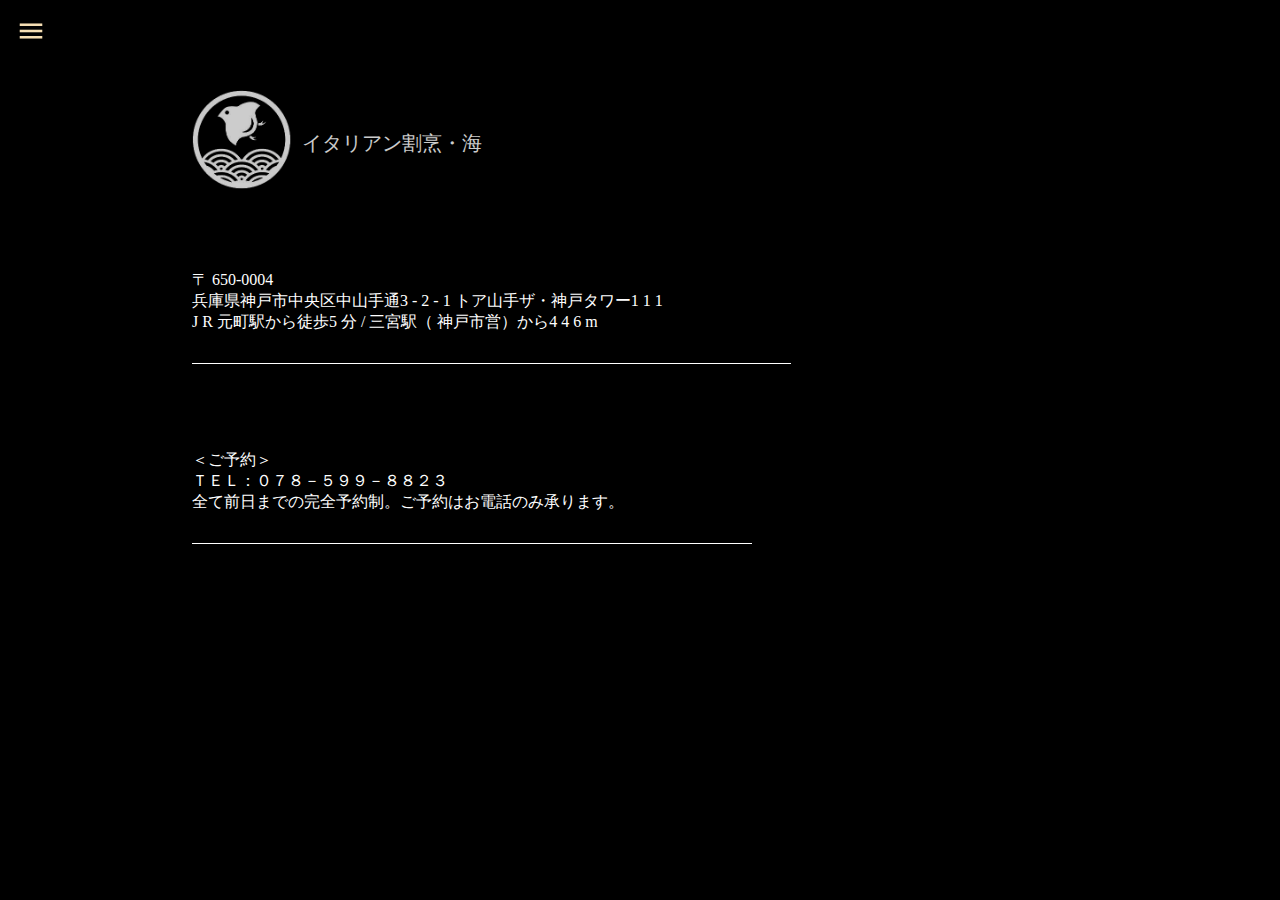
==== contact.html @ 2cfefebe "Add files via upload" ====
<!DOCTYPE html>
<html lang="ja">
<head>
  <meta charset="UTF-8">
  <meta name="viewport" content="width=device-width, initial-scale=1.0">
  <title>Oshokuzi UMI</title>
  <link href="https://fonts.googleapis.com/icon?family=Material+Icons" rel="stylesheet">
  <!-- <link rel="stylesheet" href="css/styles.css"> -->
  <link rel="stylesheet" href="css/styles.css">
  <link rel="stylesheet" href="css/contact.css">

  <style>
    body {
    background-image: url('img/japanese-paper_00478.jpg');
         }
  </style>
</head>

<body>


  <div class="sp-menu">
    <span class="material-icons" id="open" style="position: fixed; z-index: 10;">menu</span>
  </div>



  <div>
    <img class="logo-umi"  src="img/うみ2.png" >
  </div>
  

<div class="overlay">
    <span class="material-icons" id="close" >close</span>
  <div id="ppp">
  <div id="qqq">
    <div id="minilogo"><img src="img/1.png"></div>
  </div>
  
  <div>
    <div id="miniumi">御食事 | うみ</div>
    <nav>
      <ul>
        <li><a href="index.html"> ホーム</a></li>
        <li><a href="aisatsu.html"> ご挨拶</a></li>
        <li><a href="cose1-1.html">３組限定ディナー</a></li>
        <li><a href="kuromame.html">丹波黒豆エスプレッソ煮</a></li>
        <li><a href="contact.html">ご予約</a></li>
      </ul>
    </nav>
    </div>
  </div>
</div>




  <div>
    <img class="logo-umi"  src="img/うみ2.png" >
  </div>


  <div style="
  background: black;
  color: white; 
  position: absolute; 
  height: 100vh;
  width: 100%;">
      <div  style="font-size: 3.5px;
      font-family: Arial, Helvetica, sans-serif;
      opacity: 0.8;">
        <div style="position: absolute; display: flex; left: 15%;top: 10%;">
            <div><img src="img/2.png" style="height: 100px;"></div>
            <div style="padding-top: 40px;
            padding-left: 10px;
            font-size: 20px;">イタリアン割烹・海</div>
        </div>
      </div>
    <div>
    <div style="position: absolute;  left: 15%;top: 30%; padding-right: 10%; padding-bottom:30px; border-bottom: solid 1px white; " >
      <p>〒 650-0004</p>
      <p>兵庫県神戸市中央区中山手通3 - 2 - 1 トア山手ザ・神戸タワー1 1 1</p>
      <p>J R 元町駅から徒歩5 分 / 三宮駅（ 神戸市営）から4 4 6 m</p>
    </div>
    </div>

  <div style="position: absolute; left: 15%;top: 50%; padding-right: 10%;  padding-bottom :30px; border-bottom: solid 1px white; " >
    <div>＜ご予約＞</div>
    <div>ＴＥＬ：０７８－５９９－８８２３</div>
    <div>
      <p>全て前日までの完全予約制。ご予約はお電話のみ承ります。</p>
    </div>
  </div>


</body>

      <script src="js/main.js"></script>
      <script src="js/popmenu.js"></script>

      <div>
        <canvas></canvas>
      </div>
      
      <!-- Copyright (c) masuwa (@ma_suwa) 
      Released under the MIT license
      http://opensource.org/licenses/mit-license.php -->
      
      <script>
        (function(){
      
      window.requestAnimationFrame = window.requestAnimationFrame || window.mozRequestAnimationFrame || window.webkitRequestAnimationFrame;
      
      var canvas = document.querySelector("canvas");
      canvas.width = window.innerWidth
      canvas.height = window.innerHeight;
      var ctx = canvas.getContext("2d");
      ctx.globalCompositeOperation = "source-over";
      var particles = [];
      var pIndex = 0;
      var x, y, frameId;
      
      function Dot(x,y,vx,vy,color){
        this.x = x;
        this.y = y;
        this.vx = vx;
        this.vy = vy;
        this.color = color;
        particles[pIndex] = this;
        this.id = pIndex;
        pIndex++;
        this.life = 0;
        this.maxlife = 600;
        this.degree = getRandom(0,360);//開始角度をずらす
        this.size = Math.floor(getRandom(8,10));//紙吹雪のサイズに変化をつける
      };
      
      Dot.prototype.draw = function(x, y){
      
        this.degree += 1;
        this.vx *= 0.99;//重力
        this.vy *= 0.999;//重力
        this.x += this.vx+Math.cos(this.degree*Math.PI/180);//蛇行
        this.y += this.vy;
        this.width = this.size;
        this.height = Math.cos(this.degree*Math.PI/45)*this.size;//高さを変化させて、回転させてるっぽくみせる
        //紙吹雪の描写
        ctx.fillStyle = this.color;
        ctx.beginPath();
        ctx.moveTo(this.x+this.x/2, this.y+this.y/2);
        ctx.lineTo(this.x+this.x/2+this.width/2, this.y+this.y/2+this.height);
        ctx.lineTo(this.x+this.x/2+this.width+this.width/2, this.y+this.y/2+this.height);
        ctx.lineTo(this.x+this.x/2+this.width, this.y+this.y/2);
        ctx.closePath();
        ctx.fill();
        this.life++;
        //lifeがなくなったら紙吹雪を削除
        if(this.life >= this.maxlife){
          delete particles[this.id];
        }
      }
      //リサイズ処理
      window.addEventListener("resize", function(){
        canvas.width = window.innerWidth;
        canvas.height = window.innerHeight;
        x = canvas.width / 2;
        y = canvas.height / 2;
      });
      
      function loop(){
        //全画面に色をしく。透過率をあげると残像が強くなる
        ctx.clearRect(0,0, canvas.width, canvas.height);
        //紙吹雪の量の調節
        if(frameId % 10 == 0) {
            new Dot(canvas.width*Math.random()-canvas.width+canvas.width/2*Math.random(), -canvas.height/2, getRandom(1, 3),  getRandom(2, 4),"#f5f5f5");
            new Dot(canvas.width*Math.random()+canvas.width-canvas.width*Math.random(), -canvas.height/2,  -1 * getRandom(1, 3),  getRandom(2, 4),"#FFF");
        }
        for(var i in particles){
          particles[i].draw();
        }
        frameId = requestAnimationFrame(loop);
      }
      
      loop();
      
      function getRandom(min, max) {
        return Math.random() * (max - min) + min;
      }
      
      })();
      </script>
      
</body>
---- css/styles.css ----
*{
  margin: 0;
}
canvas {
  height:  100%;
  width: 100%;
  position: absolute;
}

.main_img {
  z-index:-1;
  opacity: 0;
  width: 100%;
  height: 100vh;
  background-position: center center;
  background-repeat: no-repeat;
  background-size: cover;
  position: absolute;
  left: 0;
  top: 0;
  -webkit-animation: anime 24s 0s infinite;
  animation: anime 24s 0s infinite; 
}

  .main_img:nth-of-type(2) {
    -webkit-animation-delay: 4s;
    animation-delay: 4s; }

  .main_img:nth-of-type(3) {
    -webkit-animation-delay: 8s;
    animation-delay: 8s; }

  .main_img:nth-of-type(4) {
    -webkit-animation-delay: 12s;
    animation-delay: 12s; }

  .main_img:nth-of-type(5) {
    -webkit-animation-delay: 16s;
    animation-delay: 16s; }

  .main_img:nth-of-type(6) {
    -webkit-animation-delay: 20s;
    animation-delay: 20s; }



    @keyframes anime {
      0% {
            opacity: 0;
        }
        8% {
            opacity: 1;
        }
        17% {
            opacity: 1;
        }
        25% {
            opacity: 0;
            transform: scale(1) ;
             z-index:-1;
        }
        100% { opacity: 0 }
    }



/* =================== */

.overlay ul {
  list-style-type: none;
  margin: 0;
  padding: 0;
}


.overlay.show {
  opacity: 1;
  pointer-events: auto;
  z-index: 10;
}

.overlay #close {
  position: relative;
  bottom: 16px;
  right: 16px;
  font-size: 32px;
  cursor: pointer;
}

.sp-menu #open {
  font-size: 30px;
  /* line-height: 64px; */
  cursor: pointer;
  top: 16px;
  left: 16px;
  color: wheat;
}

.sp-menu #open.hide {
  display: none;
}



.sp-menu {
  margin-left: auto;
}




/* 背景 */
.overlay {
  position: fixed;
  top: 0;
  bottom: 0;
  right: 0;
  left: 0;
  background: white;
  /* text-align: center; */
  padding: 64px;
  opacity: 0;
  pointer-events: none;
  transition: opacity .6s;
}

.overlay.show {
  opacity: 1;
  pointer-events: auto;
}

.overlay #close {
  position: absolute;
  top: 16px;
  left: 16px;
  font-size: 32px;
  cursor: pointer;
}

.overlay ul {
  list-style-type: none;
  margin: 0;
  padding: 0;
}

.overlay li {
  margin-top: 24px;
  font-family: 'Noto Serif JP', "游明朝", YuMincho, "ヒラギノ明朝 Pr6 W6", "Hiragino Mincho Pro", "HGS明朝E", "ＭＳ Ｐ明朝", "MS PMincho", serif;
  opacity: 0;
  transform: translateY(16px);
  transition: opacity .3s, transform .3s;
  border-bottom: 1px  solid gray; /* 下端に「灰色1pxの破線」を引く */
  width: 200px;
  text-align: left;
  margin-left: auto;
  margin-right: auto; 
}

.overlay.show li {
  opacity: 1;
  transform: none;
}

.overlay.show li:nth-child(1) {
  transition-delay: .1s;
}

.overlay.show li:nth-child(2) {
  transition-delay: .2s;
}

.overlay.show li:nth-child(3) {
  transition-delay: .3s;
}

.overlay.show li:nth-child(4) {
  transition-delay: .3s;
}

.overlay.show li:nth-child(5) {
  transition-delay: .3s;
}

/* =================== */

#btn{
  position: absolute;
  text-align: center;
  left: 50%;
  transform: translateX(-50%);
  -webkit-transform: translateX(-50%);
  letter-spacing: 20px;
  width: 0px;
  height: 60px;
  cursor: pointer;
  border:2px solid wheat;
  background: white;
}

a{
  text-decoration: none;
  color: black;
}






@media screen and (min-width:0px) and ( max-width:712px)  {

  #ppp{
    top: 20%;
    position: absolute;
    /* margin-right: auto;
    margin-left: auto; */
    height: 100%;
    width: 100%;
    text-align: center;
    left: 0;
  }

  #qqq{
    top: 50%;
    z-index: 1;
    padding: 0;
    width: 90%;
    margin-left: auto;
    margin-right: auto;
  }


  #minilogo img{
    width: 80px;
    margin-left: auto;
    margin-right: auto;
  }

  #miniumi{
    font-family: 'Noto Serif JP', "游明朝", YuMincho, "ヒラギノ明朝 Pr6 W6", "Hiragino Mincho Pro", "HGS明朝E", "ＭＳ Ｐ明朝", "MS PMincho", serif;
  }

  .box {
    width: 100vw;
    height: 300px;
    object-fit: cover;
  
    position: relative;
      z-index: 0;
      overflow: hidden;
      height: 100vh;
      /* opacity: 0;
      transition-duration: 1.5s;
      transition-property: opacity ; */
  }
  
  .logo{
      position: absolute;
      top: 25%;
      left: 50%;
      transform: translateX(-50%);
      -webkit-transform: translateX(-50%);
      width: 100px;
      z-index: 0;
  }
  
  .logo2{
      position: absolute;
      top: 40%;
      left: 50%;
      transform: translateX(-50%);
      -webkit-transform: translateX(-50%);
      width: 150px;
  }
  
  .logo3{
      position: fixed;
      top:20px;
      left: 30px;
      width: 75px;
      display: none;
  }
  
  .logo-umi{
      position: fixed;
      top:0px;
      right: 20px;
      width: 69px;
      background: wheat;
      z-index: 10;
  }
  
  .logo5{
    position: absolute;
    top: 30px;
    left: 50%;
    transform: translateX(-50%);
    -webkit-transform: translateX(-50%);
    width: 500px;
    z-index: 0;
    opacity: 0;
  }


    /* ============================= */

  .aisatsu{
    /* letter-spacing: 1px; */
    font-family: 'Noto Serif JP', "游明朝", YuMincho, "ヒラギノ明朝 Pr6 W6", "Hiragino Mincho Pro", "HGS明朝E", "ＭＳ Ｐ明朝", "MS PMincho", serif;
    justify-content: center;
    padding-top: 100px;
    line-height: 10px;
    flex-direction:column;
    position: absolute;
    /* height: 100vh; */
    left: 50%;
    transform: translateX(-50%);
    -webkit-transform: translateX(-50%);
    width: 90%;
    /* background: pink; */
    margin-left: auto;
    margin-right: auto;
    padding-bottom: 100px;
    
  }
  
  .aisatsu1{
    font-size: 6vw;
    padding-left: 30vw;
    padding-right: 30vw;
    padding-bottom: 20px;
    letter-spacing: 4vh;
    line-height: 8vw;
    writing-mode: vertical-rl;
    /* background: red; */
    margin-left: auto;
    margin-right: auto;
    text-align: center;
  }

  .aisatsu2{
    writing-mode: vertical-rl;
    font-size:3vw;
    font-weight: 900;
    line-height: 5vw;
    letter-spacing: 1.5vw;
    /* left: 50%; */
    width: auto;
    margin: auto;
    color: black;
    /* background: blue; */
    margin-left: auto;
    margin-right: auto;
  }

  /* ============================= */

  .charge{
    position: relative;
    font-size: 5px;
    font-family: 'Noto Serif JP', "游明朝", YuMincho, "ヒラギノ明朝 Pr6 W6", "Hiragino Mincho Pro", "HGS明朝E", "ＭＳ Ｐ明朝", "MS PMincho", serif;
    justify-content: center;
    text-align: center;
    line-height: 13px;
    padding-top: 10px;
    font-weight: 600;
    left: 50%;
    width: 90%;
    transform: translateX(-50%);
    -webkit-transform: translateX(-50%);
    margin-bottom: 0;
    top: 5vh;
    /* background: yellow; */
  }


  .charge #t{
    font-size: 4vw;    
    padding-bottom: 15px;
  }

  .charge p{
    font-size: 2.5vw;    
    padding-bottom: 1vw;
    line-height: 20px;
  }


 /* ============================= */

 .sp-menu2{
   margin-bottom: 150px;
   margin-top: auto;
 }


 .sp-menu2 #open2{
  position: relative;
  font-size: 13px;
  font-family: 'Noto Serif JP', "游明朝", YuMincho, "ヒラギノ明朝 Pr6 W6", "Hiragino Mincho Pro", "HGS明朝E", "ＭＳ Ｐ明朝", "MS PMincho", serif;
  text-align: center;
  top: 13vh;
  width: 300px;
  height: 50px;
  cursor: pointer;
  border:2px solid wheat;
  background: white;
  margin-left: auto;
  margin-right: auto;
}

 /* ============================= */



  .menu3 {
    writing-mode: vertical-rl;
    flex-flow: row-reverse;
  }

  .menu3 p{
    writing-mode: vertical-rl;
  }

    /* ============================= */



  


  .cosemenu{
    font-size:2.5vw;
    font-weight: 900;
    writing-mode: vertical-rl;
    left: 50%;
    margin: auto;
    color: black;
    line-height: 7vw;
    letter-spacing: 1vw;
  }

  .cose1{
    font-size:1vw;
    /* left: 50%;
    right: 50%; */
    margin: auto;
    color: black;
    line-height: 5vw;
    letter-spacing: 1vw;
    width: 80vw;
    position: relative;
    text-align: center;
    top: 100px;
  }

  .cosesetsumei{
    font-size: 3vw;
    font-weight: 900;
    writing-mode: vertical-rl;
    left: 50%;
    margin: auto;
    color: black;
    line-height: 5vw;
    letter-spacing: 1vw;
  }

  .cosesetsumei1{
    font-size: 2vw;
    font-weight: 900;
    writing-mode: vertical-rl;
    left: 50%;
    margin: auto;
    color: black;
    line-height: 7vw;
    letter-spacing: 1vw;
  }

    
  .aisatsufont{
    padding-left: 10px;
    padding-right: 10px;
    height: 400px;
    left: 50%;
    transform: translateX(-50%);
    -webkit-transform: translateX(-50%);
  }
  
  
  .a {
    /* padding-left: 20px; */
    height: 400px;
    left: 50%;
    transform: translateX(-50%);
    -webkit-transform: translateX(-50%);
  }
  
  .tate{
    writing-mode: vertical-rl;
    padding-left: 30px;
    padding-right: 30px;
    left: 50%;
    transform: translateX(-50%);
    -webkit-transform: translateX(-50%);
  }
  
  .title{
    font-size: 50px;
    padding-left: 50px;
    letter-spacing: 30px;
  }
  


#btn{
  position: relative;
  font-size: 13px;
  font-family: 'Noto Serif JP', "游明朝", YuMincho, "ヒラギノ明朝 Pr6 W6", "Hiragino Mincho Pro", "HGS明朝E", "ＭＳ Ｐ明朝", "MS PMincho", serif;
  text-align: center;
  top: 8vh;
  width: 300px;
  height: 50px;
  cursor: pointer;
  letter-spacing: 20px;
  border:2px solid wheat;
  background: white;
  /* margin-left: auto;
  margin-right: auto; */
  margin-bottom: 200px;
}




  
  
  #ryokin{
    position: relative;
    font-size: 25px;
    letter-spacing: 2px;
    font-family: 'Noto Serif JP', "游明朝", YuMincho, "ヒラギノ明朝 Pr6 W6", "Hiragino Mincho Pro", "HGS明朝E", "ＭＳ Ｐ明朝", "MS PMincho", serif;
    justify-content: center;
    text-align: center;
    padding-top: 10px;
    padding-bottom: 10px;
    color: brown;
    
  }
  
  .mame{
    font-size: 40px;
  }

  footer{
    height: 40vw;
  }

}

@media screen and (min-width:712px)  {
  /*　画面サイズが768pxから1024pxまではここを読み込む　*/
  #ppp{
    display: flex;
    right: auto;
    left: auto;
    left: 50%;
    top: 30%;
    position: absolute;
    transform: translateX(-50%);
    -webkit-transform: translateX(-50%);
    height: 100%;
  }

  #qqq{
    top: 50%;
    padding-right: 50px;
    z-index: 1;
  }

  #minilogo img{
    text-align: center;
    width: 150px;
    z-index: 1;
  }

  #miniumi{
    font-family: 'Noto Serif JP', "游明朝", YuMincho, "ヒラギノ明朝 Pr6 W6", "Hiragino Mincho Pro", "HGS明朝E", "ＭＳ Ｐ明朝", "MS PMincho", serif;
    text-align: left;
    font-size: 30px;
    font-weight: 500;
  }


  .open2 {
    width: 100vw;
    height: 300px;
    object-fit: cover;
  
    position: relative;
      z-index: 0;
      overflow: hidden;
      height: 100vh;
      /* opacity: 0;
      transition-duration: 1.5s;
      transition-property: opacity ; */
  }
  
  .logo{
      position: absolute;
      top: 20%;
      left: 50%;
      transform: translateX(-50%);
      -webkit-transform: translateX(-50%);
      width: 150px;
  }
  
  .logo2{
      position: absolute;
      top: 40%;
      left: 50%;
      transform: translateX(-50%);
      -webkit-transform: translateX(-50%);
      width: 200px;
  }
  
  .logo3{
      position: fixed;
      bottom:30px;
      left: 50px;
      width: 100px;
      display: none;
  }
  
  .logo-umi{
      position: fixed;
      top:0px;
      right: 20px;
      width: 100px;
      background: wheat;
  }
  
  .logo5{
    position: absolute;
    top: 30px;
    left: 50%;
    transform: translateX(-50%);
    -webkit-transform: translateX(-50%);
    width: 500px;
    z-index: 0;
    opacity: 0;
  }
  
  
  .aisatsu{
    display: flex;
    font-size: 15px;
    letter-spacing: 3px;
    font-family: 'Noto Serif JP', "游明朝", YuMincho, "ヒラギノ明朝 Pr6 W6", "Hiragino Mincho Pro", "HGS明朝E", "ＭＳ Ｐ明朝", "MS PMincho", serif;
    justify-content: center;
    padding-top: 150px;
    line-height: 40px;
    /* height: 100vh; */
    flex-direction: row-reverse;
    position: absolute;
    right: 50%;
    left: 50%;
  }

  .aisatsufont{
    padding-left: 20px;
    height: 400px;
    left: 50%;
    transform: translateX(-50%);
    -webkit-transform: translateX(-50%);
  }
  
  .a {
    padding-left: 20px;
    height: 400px;
  }
  
  
  .tate{
    writing-mode: vertical-rl;
    padding-left: 30px;
    padding-right: 30px;
  }
  
  .title{
    font-size: 50px;
    padding-left: 50px;
    letter-spacing: 30px;
  }

  .aisatsu1{
    font-size: 50px;
    padding-left: 30px;
    letter-spacing: 30px;
    writing-mode: vertical-rl;
    padding-right: 30px;
    /* letter-spacing: 4vh; */
    line-height: 60px;
  }


    .tate{
    writing-mode: vertical-rl;
    padding-left: 30px;
    padding-right: 30px;
    left: 50%;
    transform: translateX(-50%);
    -webkit-transform: translateX(-50%);
  }

  .aisatsu2{
    writing-mode: vertical-rl;
    padding-left: 30px;
    padding-right: 30px;
    left: 50%;
    font-weight: 700;
  }
  
  .cosemenu{
    writing-mode: vertical-rl;
    padding-left: 30px;
    padding-right: 30px;
    left: 50%;
    font-weight: 700;
  }

  .cosesetsumei{
    writing-mode: vertical-rl;
    padding-left: 30px;
    padding-right: 30px;
    left: 50%;
    font-weight: 700;
  }

  .cosesetsumei1{
    writing-mode: vertical-rl;
    padding-left: 30px;
    padding-right: 30px;
    left: 50%;
    font-weight: 700;
    text-align: start;
  }

  .charge{
    position: absolute;
    font-size: 10px;
    font-family: 'Noto Serif JP', "游明朝", YuMincho, "ヒラギノ明朝 Pr6 W6", "Hiragino Mincho Pro", "HGS明朝E", "ＭＳ Ｐ明朝", "MS PMincho", serif;
    justify-content: center;
    text-align: center;
    line-height: 20px;
    padding-top: 10px;
    top: 105%;
    font-weight: 600;
    left: 50%;
    width: 90vw;
    transform: translateX(-50%);
    -webkit-transform: translateX(-50%);
  }

  #btn{
    position: absolute;
    font-size: 16px;
    font-family: 'Noto Serif JP', "游明朝", YuMincho, "ヒラギノ明朝 Pr6 W6", "Hiragino Mincho Pro", "HGS明朝E", "ＭＳ Ｐ明朝", "MS PMincho", serif;
    justify-content: center;
    text-align: center;
    left: 50%;
    top: 120%;
    transform: translateX(-50%);
    -webkit-transform: translateX(-50%);
    letter-spacing: 20px;
    width: 300px;
    height: 60px;
    cursor: pointer;
    border:2px solid wheat;
    background: white;
  }

  .charge #t{
    font-size: 20px;    
    padding-bottom: 10px;
  }
  
 
  
  #ryokin{
    position: relative;
    font-size: 25px;
    letter-spacing: 2px;
    font-family: 'Noto Serif JP', "游明朝", YuMincho, "ヒラギノ明朝 Pr6 W6", "Hiragino Mincho Pro", "HGS明朝E", "ＭＳ Ｐ明朝", "MS PMincho", serif;
    justify-content: center;
    text-align: center;
    padding-top: 10px;
    padding-bottom: 10px;
    color: brown;
  }
  
  .mame{
    font-size: 40px;
  }

}



.b{
  font-size:2vw;
  font-weight: 900;
  padding-left: 30px;
  writing-mode: vertical-rl;
  left: 50%;
  margin: auto;
  color: black;
  line-height: 3vw;
  letter-spacing: 1vw;
}
---- css/styles.css ----
*{
  margin: 0;
}
canvas {
  height:  100%;
  width: 100%;
  position: absolute;
}

.main_img {
  z-index:-1;
  opacity: 0;
  width: 100%;
  height: 100vh;
  background-position: center center;
  background-repeat: no-repeat;
  background-size: cover;
  position: absolute;
  left: 0;
  top: 0;
  -webkit-animation: anime 24s 0s infinite;
  animation: anime 24s 0s infinite; 
}

  .main_img:nth-of-type(2) {
    -webkit-animation-delay: 4s;
    animation-delay: 4s; }

  .main_img:nth-of-type(3) {
    -webkit-animation-delay: 8s;
    animation-delay: 8s; }

  .main_img:nth-of-type(4) {
    -webkit-animation-delay: 12s;
    animation-delay: 12s; }

  .main_img:nth-of-type(5) {
    -webkit-animation-delay: 16s;
    animation-delay: 16s; }

  .main_img:nth-of-type(6) {
    -webkit-animation-delay: 20s;
    animation-delay: 20s; }



    @keyframes anime {
      0% {
            opacity: 0;
        }
        8% {
            opacity: 1;
        }
        17% {
            opacity: 1;
        }
        25% {
            opacity: 0;
            transform: scale(1) ;
             z-index:-1;
        }
        100% { opacity: 0 }
    }



/* =================== */

.overlay ul {
  list-style-type: none;
  margin: 0;
  padding: 0;
}


.overlay.show {
  opacity: 1;
  pointer-events: auto;
  z-index: 10;
}

.overlay #close {
  position: relative;
  bottom: 16px;
  right: 16px;
  font-size: 32px;
  cursor: pointer;
}

.sp-menu #open {
  font-size: 30px;
  /* line-height: 64px; */
  cursor: pointer;
  top: 16px;
  left: 16px;
  color: wheat;
}

.sp-menu #open.hide {
  display: none;
}



.sp-menu {
  margin-left: auto;
}




/* 背景 */
.overlay {
  position: fixed;
  top: 0;
  bottom: 0;
  right: 0;
  left: 0;
  background: white;
  /* text-align: center; */
  padding: 64px;
  opacity: 0;
  pointer-events: none;
  transition: opacity .6s;
}

.overlay.show {
  opacity: 1;
  pointer-events: auto;
}

.overlay #close {
  position: absolute;
  top: 16px;
  left: 16px;
  font-size: 32px;
  cursor: pointer;
}

.overlay ul {
  list-style-type: none;
  margin: 0;
  padding: 0;
}

.overlay li {
  margin-top: 24px;
  font-family: 'Noto Serif JP', "游明朝", YuMincho, "ヒラギノ明朝 Pr6 W6", "Hiragino Mincho Pro", "HGS明朝E", "ＭＳ Ｐ明朝", "MS PMincho", serif;
  opacity: 0;
  transform: translateY(16px);
  transition: opacity .3s, transform .3s;
  border-bottom: 1px  solid gray; /* 下端に「灰色1pxの破線」を引く */
  width: 200px;
  text-align: left;
  margin-left: auto;
  margin-right: auto; 
}

.overlay.show li {
  opacity: 1;
  transform: none;
}

.overlay.show li:nth-child(1) {
  transition-delay: .1s;
}

.overlay.show li:nth-child(2) {
  transition-delay: .2s;
}

.overlay.show li:nth-child(3) {
  transition-delay: .3s;
}

.overlay.show li:nth-child(4) {
  transition-delay: .3s;
}

.overlay.show li:nth-child(5) {
  transition-delay: .3s;
}

/* =================== */

#btn{
  position: absolute;
  text-align: center;
  left: 50%;
  transform: translateX(-50%);
  -webkit-transform: translateX(-50%);
  letter-spacing: 20px;
  width: 0px;
  height: 60px;
  cursor: pointer;
  border:2px solid wheat;
  background: white;
}

a{
  text-decoration: none;
  color: black;
}






@media screen and (min-width:0px) and ( max-width:712px)  {

  #ppp{
    top: 20%;
    position: absolute;
    /* margin-right: auto;
    margin-left: auto; */
    height: 100%;
    width: 100%;
    text-align: center;
    left: 0;
  }

  #qqq{
    top: 50%;
    z-index: 1;
    padding: 0;
    width: 90%;
    margin-left: auto;
    margin-right: auto;
  }


  #minilogo img{
    width: 80px;
    margin-left: auto;
    margin-right: auto;
  }

  #miniumi{
    font-family: 'Noto Serif JP', "游明朝", YuMincho, "ヒラギノ明朝 Pr6 W6", "Hiragino Mincho Pro", "HGS明朝E", "ＭＳ Ｐ明朝", "MS PMincho", serif;
  }

  .box {
    width: 100vw;
    height: 300px;
    object-fit: cover;
  
    position: relative;
      z-index: 0;
      overflow: hidden;
      height: 100vh;
      /* opacity: 0;
      transition-duration: 1.5s;
      transition-property: opacity ; */
  }
  
  .logo{
      position: absolute;
      top: 25%;
      left: 50%;
      transform: translateX(-50%);
      -webkit-transform: translateX(-50%);
      width: 100px;
      z-index: 0;
  }
  
  .logo2{
      position: absolute;
      top: 40%;
      left: 50%;
      transform: translateX(-50%);
      -webkit-transform: translateX(-50%);
      width: 150px;
  }
  
  .logo3{
      position: fixed;
      top:20px;
      left: 30px;
      width: 75px;
      display: none;
  }
  
  .logo-umi{
      position: fixed;
      top:0px;
      right: 20px;
      width: 69px;
      background: wheat;
      z-index: 10;
  }
  
  .logo5{
    position: absolute;
    top: 30px;
    left: 50%;
    transform: translateX(-50%);
    -webkit-transform: translateX(-50%);
    width: 500px;
    z-index: 0;
    opacity: 0;
  }


    /* ============================= */

  .aisatsu{
    /* letter-spacing: 1px; */
    font-family: 'Noto Serif JP', "游明朝", YuMincho, "ヒラギノ明朝 Pr6 W6", "Hiragino Mincho Pro", "HGS明朝E", "ＭＳ Ｐ明朝", "MS PMincho", serif;
    justify-content: center;
    padding-top: 100px;
    line-height: 10px;
    flex-direction:column;
    position: absolute;
    /* height: 100vh; */
    left: 50%;
    transform: translateX(-50%);
    -webkit-transform: translateX(-50%);
    width: 90%;
    /* background: pink; */
    margin-left: auto;
    margin-right: auto;
    padding-bottom: 100px;
    
  }
  
  .aisatsu1{
    font-size: 6vw;
    padding-left: 30vw;
    padding-right: 30vw;
    padding-bottom: 20px;
    letter-spacing: 4vh;
    line-height: 8vw;
    writing-mode: vertical-rl;
    /* background: red; */
    margin-left: auto;
    margin-right: auto;
    text-align: center;
  }

  .aisatsu2{
    writing-mode: vertical-rl;
    font-size:3vw;
    font-weight: 900;
    line-height: 5vw;
    letter-spacing: 1.5vw;
    /* left: 50%; */
    width: auto;
    margin: auto;
    color: black;
    /* background: blue; */
    margin-left: auto;
    margin-right: auto;
  }

  /* ============================= */

  .charge{
    position: relative;
    font-size: 5px;
    font-family: 'Noto Serif JP', "游明朝", YuMincho, "ヒラギノ明朝 Pr6 W6", "Hiragino Mincho Pro", "HGS明朝E", "ＭＳ Ｐ明朝", "MS PMincho", serif;
    justify-content: center;
    text-align: center;
    line-height: 13px;
    padding-top: 10px;
    font-weight: 600;
    left: 50%;
    width: 90%;
    transform: translateX(-50%);
    -webkit-transform: translateX(-50%);
    margin-bottom: 0;
    top: 5vh;
    /* background: yellow; */
  }


  .charge #t{
    font-size: 4vw;    
    padding-bottom: 15px;
  }

  .charge p{
    font-size: 2.5vw;    
    padding-bottom: 1vw;
    line-height: 20px;
  }


 /* ============================= */

 .sp-menu2{
   margin-bottom: 150px;
   margin-top: auto;
 }


 .sp-menu2 #open2{
  position: relative;
  font-size: 13px;
  font-family: 'Noto Serif JP', "游明朝", YuMincho, "ヒラギノ明朝 Pr6 W6", "Hiragino Mincho Pro", "HGS明朝E", "ＭＳ Ｐ明朝", "MS PMincho", serif;
  text-align: center;
  top: 13vh;
  width: 300px;
  height: 50px;
  cursor: pointer;
  border:2px solid wheat;
  background: white;
  margin-left: auto;
  margin-right: auto;
}

 /* ============================= */



  .menu3 {
    writing-mode: vertical-rl;
    flex-flow: row-reverse;
  }

  .menu3 p{
    writing-mode: vertical-rl;
  }

    /* ============================= */



  


  .cosemenu{
    font-size:2.5vw;
    font-weight: 900;
    writing-mode: vertical-rl;
    left: 50%;
    margin: auto;
    color: black;
    line-height: 7vw;
    letter-spacing: 1vw;
  }

  .cose1{
    font-size:1vw;
    /* left: 50%;
    right: 50%; */
    margin: auto;
    color: black;
    line-height: 5vw;
    letter-spacing: 1vw;
    width: 80vw;
    position: relative;
    text-align: center;
    top: 100px;
  }

  .cosesetsumei{
    font-size: 3vw;
    font-weight: 900;
    writing-mode: vertical-rl;
    left: 50%;
    margin: auto;
    color: black;
    line-height: 5vw;
    letter-spacing: 1vw;
  }

  .cosesetsumei1{
    font-size: 2vw;
    font-weight: 900;
    writing-mode: vertical-rl;
    left: 50%;
    margin: auto;
    color: black;
    line-height: 7vw;
    letter-spacing: 1vw;
  }

    
  .aisatsufont{
    padding-left: 10px;
    padding-right: 10px;
    height: 400px;
    left: 50%;
    transform: translateX(-50%);
    -webkit-transform: translateX(-50%);
  }
  
  
  .a {
    /* padding-left: 20px; */
    height: 400px;
    left: 50%;
    transform: translateX(-50%);
    -webkit-transform: translateX(-50%);
  }
  
  .tate{
    writing-mode: vertical-rl;
    padding-left: 30px;
    padding-right: 30px;
    left: 50%;
    transform: translateX(-50%);
    -webkit-transform: translateX(-50%);
  }
  
  .title{
    font-size: 50px;
    padding-left: 50px;
    letter-spacing: 30px;
  }
  


#btn{
  position: relative;
  font-size: 13px;
  font-family: 'Noto Serif JP', "游明朝", YuMincho, "ヒラギノ明朝 Pr6 W6", "Hiragino Mincho Pro", "HGS明朝E", "ＭＳ Ｐ明朝", "MS PMincho", serif;
  text-align: center;
  top: 8vh;
  width: 300px;
  height: 50px;
  cursor: pointer;
  letter-spacing: 20px;
  border:2px solid wheat;
  background: white;
  /* margin-left: auto;
  margin-right: auto; */
  margin-bottom: 200px;
}




  
  
  #ryokin{
    position: relative;
    font-size: 25px;
    letter-spacing: 2px;
    font-family: 'Noto Serif JP', "游明朝", YuMincho, "ヒラギノ明朝 Pr6 W6", "Hiragino Mincho Pro", "HGS明朝E", "ＭＳ Ｐ明朝", "MS PMincho", serif;
    justify-content: center;
    text-align: center;
    padding-top: 10px;
    padding-bottom: 10px;
    color: brown;
    
  }
  
  .mame{
    font-size: 40px;
  }

  footer{
    height: 40vw;
  }

}

@media screen and (min-width:712px)  {
  /*　画面サイズが768pxから1024pxまではここを読み込む　*/
  #ppp{
    display: flex;
    right: auto;
    left: auto;
    left: 50%;
    top: 30%;
    position: absolute;
    transform: translateX(-50%);
    -webkit-transform: translateX(-50%);
    height: 100%;
  }

  #qqq{
    top: 50%;
    padding-right: 50px;
    z-index: 1;
  }

  #minilogo img{
    text-align: center;
    width: 150px;
    z-index: 1;
  }

  #miniumi{
    font-family: 'Noto Serif JP', "游明朝", YuMincho, "ヒラギノ明朝 Pr6 W6", "Hiragino Mincho Pro", "HGS明朝E", "ＭＳ Ｐ明朝", "MS PMincho", serif;
    text-align: left;
    font-size: 30px;
    font-weight: 500;
  }


  .open2 {
    width: 100vw;
    height: 300px;
    object-fit: cover;
  
    position: relative;
      z-index: 0;
      overflow: hidden;
      height: 100vh;
      /* opacity: 0;
      transition-duration: 1.5s;
      transition-property: opacity ; */
  }
  
  .logo{
      position: absolute;
      top: 20%;
      left: 50%;
      transform: translateX(-50%);
      -webkit-transform: translateX(-50%);
      width: 150px;
  }
  
  .logo2{
      position: absolute;
      top: 40%;
      left: 50%;
      transform: translateX(-50%);
      -webkit-transform: translateX(-50%);
      width: 200px;
  }
  
  .logo3{
      position: fixed;
      bottom:30px;
      left: 50px;
      width: 100px;
      display: none;
  }
  
  .logo-umi{
      position: fixed;
      top:0px;
      right: 20px;
      width: 100px;
      background: wheat;
  }
  
  .logo5{
    position: absolute;
    top: 30px;
    left: 50%;
    transform: translateX(-50%);
    -webkit-transform: translateX(-50%);
    width: 500px;
    z-index: 0;
    opacity: 0;
  }
  
  
  .aisatsu{
    display: flex;
    font-size: 15px;
    letter-spacing: 3px;
    font-family: 'Noto Serif JP', "游明朝", YuMincho, "ヒラギノ明朝 Pr6 W6", "Hiragino Mincho Pro", "HGS明朝E", "ＭＳ Ｐ明朝", "MS PMincho", serif;
    justify-content: center;
    padding-top: 150px;
    line-height: 40px;
    /* height: 100vh; */
    flex-direction: row-reverse;
    position: absolute;
    right: 50%;
    left: 50%;
  }

  .aisatsufont{
    padding-left: 20px;
    height: 400px;
    left: 50%;
    transform: translateX(-50%);
    -webkit-transform: translateX(-50%);
  }
  
  .a {
    padding-left: 20px;
    height: 400px;
  }
  
  
  .tate{
    writing-mode: vertical-rl;
    padding-left: 30px;
    padding-right: 30px;
  }
  
  .title{
    font-size: 50px;
    padding-left: 50px;
    letter-spacing: 30px;
  }

  .aisatsu1{
    font-size: 50px;
    padding-left: 30px;
    letter-spacing: 30px;
    writing-mode: vertical-rl;
    padding-right: 30px;
    /* letter-spacing: 4vh; */
    line-height: 60px;
  }


    .tate{
    writing-mode: vertical-rl;
    padding-left: 30px;
    padding-right: 30px;
    left: 50%;
    transform: translateX(-50%);
    -webkit-transform: translateX(-50%);
  }

  .aisatsu2{
    writing-mode: vertical-rl;
    padding-left: 30px;
    padding-right: 30px;
    left: 50%;
    font-weight: 700;
  }
  
  .cosemenu{
    writing-mode: vertical-rl;
    padding-left: 30px;
    padding-right: 30px;
    left: 50%;
    font-weight: 700;
  }

  .cosesetsumei{
    writing-mode: vertical-rl;
    padding-left: 30px;
    padding-right: 30px;
    left: 50%;
    font-weight: 700;
  }

  .cosesetsumei1{
    writing-mode: vertical-rl;
    padding-left: 30px;
    padding-right: 30px;
    left: 50%;
    font-weight: 700;
    text-align: start;
  }

  .charge{
    position: absolute;
    font-size: 10px;
    font-family: 'Noto Serif JP', "游明朝", YuMincho, "ヒラギノ明朝 Pr6 W6", "Hiragino Mincho Pro", "HGS明朝E", "ＭＳ Ｐ明朝", "MS PMincho", serif;
    justify-content: center;
    text-align: center;
    line-height: 20px;
    padding-top: 10px;
    top: 105%;
    font-weight: 600;
    left: 50%;
    width: 90vw;
    transform: translateX(-50%);
    -webkit-transform: translateX(-50%);
  }

  #btn{
    position: absolute;
    font-size: 16px;
    font-family: 'Noto Serif JP', "游明朝", YuMincho, "ヒラギノ明朝 Pr6 W6", "Hiragino Mincho Pro", "HGS明朝E", "ＭＳ Ｐ明朝", "MS PMincho", serif;
    justify-content: center;
    text-align: center;
    left: 50%;
    top: 120%;
    transform: translateX(-50%);
    -webkit-transform: translateX(-50%);
    letter-spacing: 20px;
    width: 300px;
    height: 60px;
    cursor: pointer;
    border:2px solid wheat;
    background: white;
  }

  .charge #t{
    font-size: 20px;    
    padding-bottom: 10px;
  }
  
 
  
  #ryokin{
    position: relative;
    font-size: 25px;
    letter-spacing: 2px;
    font-family: 'Noto Serif JP', "游明朝", YuMincho, "ヒラギノ明朝 Pr6 W6", "Hiragino Mincho Pro", "HGS明朝E", "ＭＳ Ｐ明朝", "MS PMincho", serif;
    justify-content: center;
    text-align: center;
    padding-top: 10px;
    padding-bottom: 10px;
    color: brown;
  }
  
  .mame{
    font-size: 40px;
  }

}



.b{
  font-size:2vw;
  font-weight: 900;
  padding-left: 30px;
  writing-mode: vertical-rl;
  left: 50%;
  margin: auto;
  color: black;
  line-height: 3vw;
  letter-spacing: 1vw;
}
---- css/contact.css ----
@media screen and (min-width:0px) and ( max-width:712px)  {



  .ct{
    letter-spacing: 1px;
    font-family: 'Noto Serif JP', "游明朝", YuMincho, "ヒラギノ明朝 Pr6 W6", "Hiragino Mincho Pro", "HGS明朝E", "ＭＳ Ｐ明朝", "MS PMincho", serif;
    justify-content: center;
    margin-top: 150px;
    position: relative;
    flex-direction:column;
    width: 90%;
    font-size: 5px;
    justify-content: center;
    text-align: center;
    line-height: 13px;
    font-weight: 600;
    /* background: blue; */
    margin-left: auto;
    margin-right: auto;
  }
  

  .ct p{
    font-size: 3vw;    
    padding-bottom: 1vw;
    line-height: 20px;
  }
  

  .ct #t{
    font-size: 5vw;    
    padding-bottom: 20px;
    writing-mode: vertical-lr;
    text-align: center;
    /* background: red; */
    margin-left: auto;
    margin-right: auto;
  }

  
}

@media screen and (min-width:712px)  {
  /*　画面サイズが768pxから1024pxまではここを読み込む　*/
 
  
  
  .ct{
    display: flex;
    font-size: 15px;
    letter-spacing: 3px;
    font-family: 'Noto Serif JP', "游明朝", YuMincho, "ヒラギノ明朝 Pr6 W6", "Hiragino Mincho Pro", "HGS明朝E", "ＭＳ Ｐ明朝", "MS PMincho", serif;
    justify-content: center;
    padding-top: 150px;
    line-height: 40px;
    /* height: 100vh; */
    flex-direction: row-reverse;
    position: absolute;
    right: 50%;
    left: 50%;
  }

  .ct1{
    position: absolute;
    font-size: 12px;
    font-family: 'Noto Serif JP', "游明朝", YuMincho, "ヒラギノ明朝 Pr6 W6", "Hiragino Mincho Pro", "HGS明朝E", "ＭＳ Ｐ明朝", "MS PMincho", serif;
    justify-content: center;
    text-align: center;
    line-height: 20px;
    padding-top: 10px;
    top: 105%;
    font-weight: 600;
    left: 50%;
    width: 90vw;
    transform: translateX(-50%);
    -webkit-transform: translateX(-50%);

  }

  .ct2{
    position: absolute;
    font-size: 12px;
    font-family: 'Noto Serif JP', "游明朝", YuMincho, "ヒラギノ明朝 Pr6 W6", "Hiragino Mincho Pro", "HGS明朝E", "ＭＳ Ｐ明朝", "MS PMincho", serif;
    justify-content: center;
    text-align: center;
    line-height: 20px;
    padding-top: 10px;
    top: 250%;
    font-weight: 600;
    left: 50%;
    width: 90vw;
    transform: translateX(-50%);
    -webkit-transform: translateX(-50%);
  }

  .ct #t{
    font-size: 25px;    
    padding-bottom: 15px;
  }
  
 
}

@media screen and (min-width:1024px) {
  /*　画面サイズが1024pxからはここを読み込む　*/

}
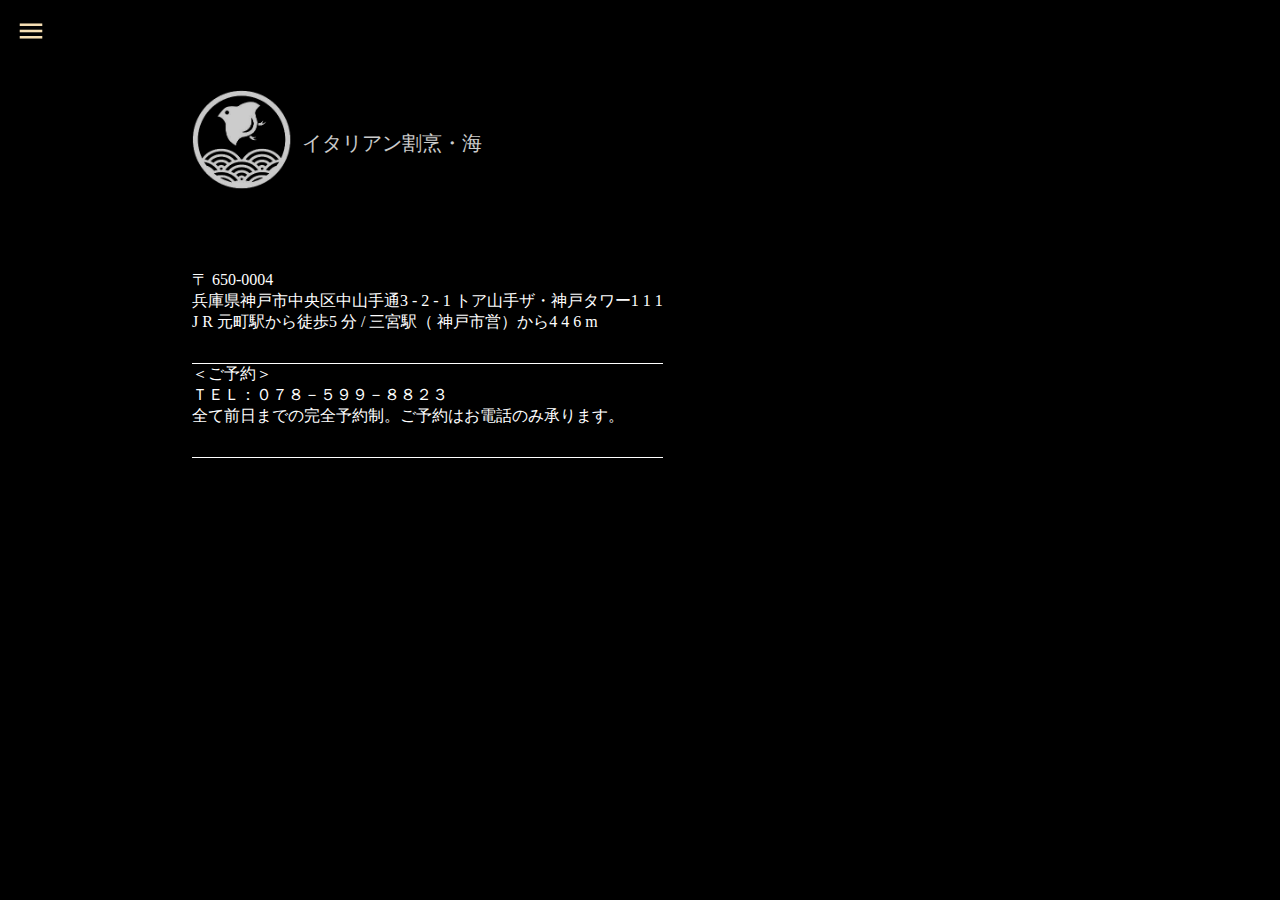
==== commit cd0945a2: "Update contact.html" ====
--- a/contact.html
+++ b/contact.html
@@ -76,21 +76,22 @@
             font-size: 20px;">イタリアン割烹・海</div>
         </div>
       </div>
-    <div>
-    <div style="position: absolute;  left: 15%;top: 30%; padding-right: 10%; padding-bottom:30px; border-bottom: solid 1px white; " >
-      <p>〒 650-0004</p>
-      <p>兵庫県神戸市中央区中山手通3 - 2 - 1 トア山手ザ・神戸タワー1 1 1</p>
-      <p>J R 元町駅から徒歩5 分 / 三宮駅（ 神戸市営）から4 4 6 m</p>
+    <div style="position: absolute; left: 15%;top: 30%; padding-right: 10%;">
+      <div style=" padding-bottom:30px; border-bottom: solid 1px white; " >
+        <p>〒 650-0004</p>
+        <p>兵庫県神戸市中央区中山手通3 - 2 - 1 トア山手ザ・神戸タワー1 1 1</p>
+        <p>J R 元町駅から徒歩5 分 / 三宮駅（ 神戸市営）から4 4 6 m</p>
+      </div>
+
+
+      <div style="  padding-bottom :30px; border-bottom: solid 1px white; " >
+        <div>＜ご予約＞</div>
+        <div>ＴＥＬ：０７８－５９９－８８２３</div>
+        <div>
+          <p>全て前日までの完全予約制。ご予約はお電話のみ承ります。</p>
+        </div>
+      </div>
     </div>
-    </div>
-
-  <div style="position: absolute; left: 15%;top: 50%; padding-right: 10%;  padding-bottom :30px; border-bottom: solid 1px white; " >
-    <div>＜ご予約＞</div>
-    <div>ＴＥＬ：０７８－５９９－８８２３</div>
-    <div>
-      <p>全て前日までの完全予約制。ご予約はお電話のみ承ります。</p>
-    </div>
-  </div>
 
 
 </body>
@@ -190,4 +191,4 @@
       })();
       </script>
       
-</body>+</body>
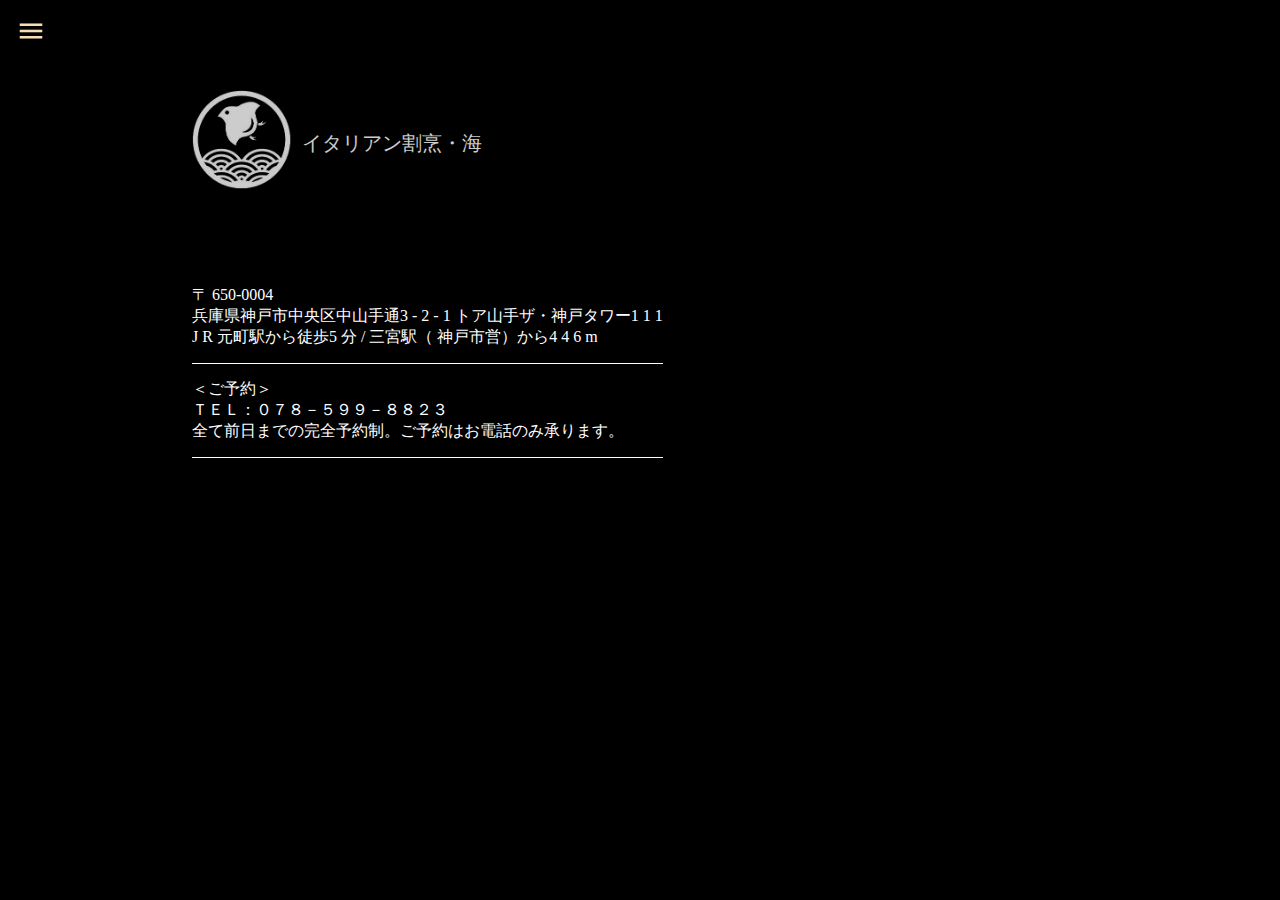
==== commit bfcb451c: "Update contact.html" ====
--- a/contact.html
+++ b/contact.html
@@ -77,14 +77,14 @@
         </div>
       </div>
     <div style="position: absolute; left: 15%;top: 30%; padding-right: 10%;">
-      <div style=" padding-bottom:30px; border-bottom: solid 1px white; " >
+      <div style="padding-top: 15px; padding-bottom :15px; border-bottom: solid 1px white; " >
         <p>〒 650-0004</p>
         <p>兵庫県神戸市中央区中山手通3 - 2 - 1 トア山手ザ・神戸タワー1 1 1</p>
         <p>J R 元町駅から徒歩5 分 / 三宮駅（ 神戸市営）から4 4 6 m</p>
       </div>
 
 
-      <div style="  padding-bottom :30px; border-bottom: solid 1px white; " >
+      <div style="padding-top: 15px; padding-bottom :15px; border-bottom: solid 1px white; " >
         <div>＜ご予約＞</div>
         <div>ＴＥＬ：０７８－５９９－８８２３</div>
         <div>
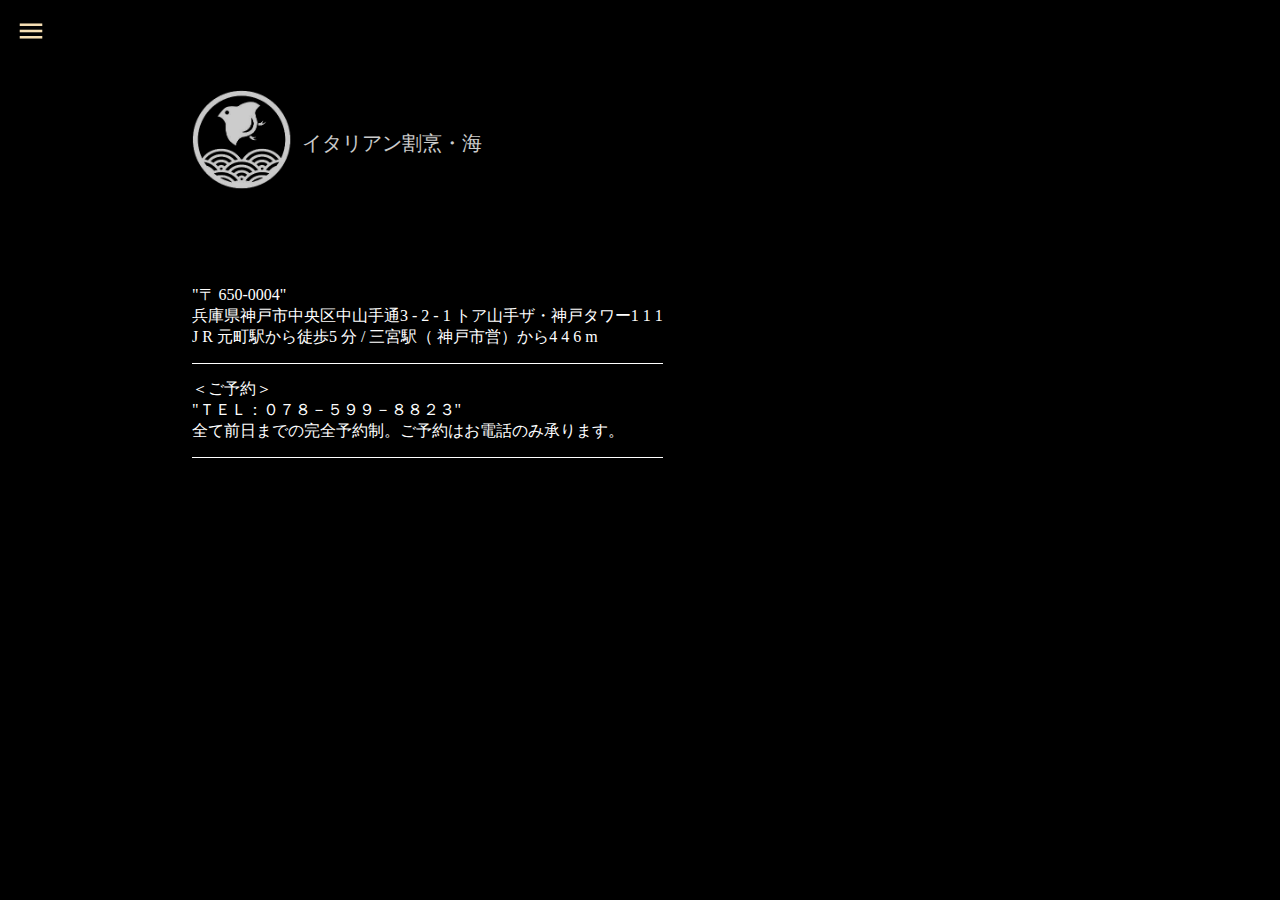
==== commit 923b1a9b: "Update contact.html" ====
--- a/contact.html
+++ b/contact.html
@@ -78,7 +78,7 @@
       </div>
     <div style="position: absolute; left: 15%;top: 30%; padding-right: 10%;">
       <div style="padding-top: 15px; padding-bottom :15px; border-bottom: solid 1px white; " >
-        <p>〒 650-0004</p>
+        <p>"〒 650-0004"</p>
         <p>兵庫県神戸市中央区中山手通3 - 2 - 1 トア山手ザ・神戸タワー1 1 1</p>
         <p>J R 元町駅から徒歩5 分 / 三宮駅（ 神戸市営）から4 4 6 m</p>
       </div>
@@ -86,7 +86,7 @@
 
       <div style="padding-top: 15px; padding-bottom :15px; border-bottom: solid 1px white; " >
         <div>＜ご予約＞</div>
-        <div>ＴＥＬ：０７８－５９９－８８２３</div>
+        <div>"ＴＥＬ：０７８－５９９－８８２３"</div>
         <div>
           <p>全て前日までの完全予約制。ご予約はお電話のみ承ります。</p>
         </div>
